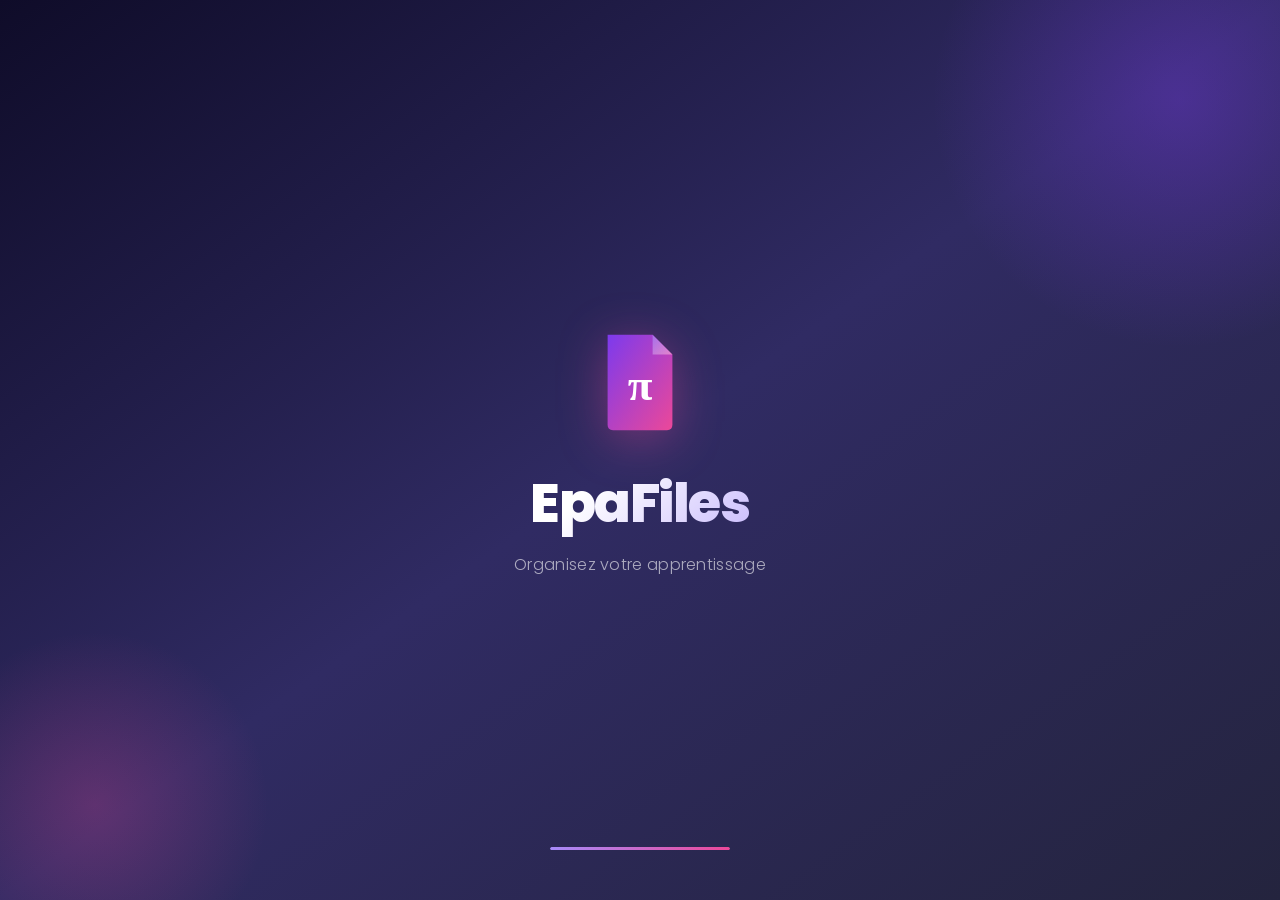
==== index.html @ f2b2f899 "Add files via upload" ====
<!DOCTYPE html>
<html lang="fr">
<head>
  <meta charset="UTF-8">
  <meta name="viewport" content="width=device-width, initial-scale=1.0">
  <meta name="theme-color" content="#7C3AED">
  <meta name="description" content="EpaFiles - Organisez vos fichiers par semaine et par jour">
  <meta name="apple-mobile-web-app-capable" content="yes">
  <meta name="apple-mobile-web-app-status-bar-style" content="black-translucent">
  <meta name="apple-mobile-web-app-title" content="EpaFiles">
  <title>EpaFiles</title>
  <link rel="manifest" href="manifest.json">
  <link rel="icon" href="icon.svg" type="image/svg+xml">
  <link rel="preconnect" href="https://fonts.googleapis.com">
  <link rel="preconnect" href="https://fonts.gstatic.com" crossorigin>
  <link href="https://fonts.googleapis.com/css2?family=Poppins:wght@300;400;500;600;700;800&display=swap" rel="stylesheet">
  <link rel="stylesheet" href="styles.css">
</head>
<body>
  <div id="app"></div>
  <div id="toast-container"></div>
  <script src="app.js"></script>
</body>
</html>
---- styles.css ----
/* ─── Variables ─── */
:root {
  --bg: #f8f7ff;
  --surface: #ffffff;
  --primary: #7C3AED;
  --primary-glow: rgba(124, 58, 237, 0.3);
  --text: #1e1b4b;
  --text-muted: #6b7280;
  --border: #e5e7eb;
  --shadow: 0 4px 20px rgba(30, 27, 75, 0.08);
  --shadow-md: 0 8px 32px rgba(30, 27, 75, 0.14);
  --shadow-lg: 0 16px 48px rgba(30, 27, 75, 0.18);
  --radius: 18px;
  --radius-sm: 12px;
  --font: 'Poppins', system-ui, sans-serif;
}

/* ─── Reset ─── */
*, *::before, *::after { box-sizing: border-box; margin: 0; padding: 0; }
html { font-size: 16px; scroll-behavior: smooth; height: 100%; }
body {
  font-family: var(--font);
  background: var(--bg);
  color: var(--text);
  min-height: 100dvh;
  -webkit-font-smoothing: antialiased;
  -moz-osx-font-smoothing: grayscale;
  overflow-x: hidden;
}
button { cursor: pointer; border: none; background: none; font-family: inherit; -webkit-tap-highlight-color: transparent; }
input { font-family: inherit; }
img, video { max-width: 100%; }

/* ─── Splash ─── */
.splash {
  display: flex;
  flex-direction: column;
  align-items: center;
  justify-content: center;
  height: 100dvh;
  background: linear-gradient(145deg, #0f0c29 0%, #302b63 50%, #24243e 100%);
  position: relative;
  overflow: hidden;
}

.splash-orb-1, .splash-orb-2 {
  position: absolute;
  border-radius: 50%;
  pointer-events: none;
}
.splash-orb-1 {
  width: 500px; height: 500px;
  background: radial-gradient(circle, rgba(124,58,237,0.35) 0%, transparent 70%);
  top: -150px; right: -150px;
  animation: orbFloat 6s ease-in-out infinite;
}
.splash-orb-2 {
  width: 350px; height: 350px;
  background: radial-gradient(circle, rgba(236,72,153,0.25) 0%, transparent 70%);
  bottom: -80px; left: -80px;
  animation: orbFloat 8s ease-in-out infinite reverse;
}

.splash-content { text-align: center; z-index: 1; padding: 0 20px; }

.splash-logo { margin-bottom: 24px; }
.splash-logo .logo-svg { width: 90px; height: auto; filter: drop-shadow(0 8px 24px rgba(236,72,153,0.4)); }

.splash-title {
  color: white;
  font-size: clamp(2.4rem, 8vw, 3.4rem);
  font-weight: 800;
  letter-spacing: -1.5px;
  background: linear-gradient(135deg, #fff 30%, #c4b5fd);
  -webkit-background-clip: text;
  -webkit-text-fill-color: transparent;
  background-clip: text;
}

.splash-sub {
  color: rgba(255,255,255,0.6);
  font-size: 1rem;
  font-weight: 300;
  margin-top: 8px;
  letter-spacing: 0.3px;
}

.splash-loader {
  position: absolute;
  bottom: 50px;
  width: 180px;
  height: 3px;
  background: rgba(255,255,255,0.12);
  border-radius: 99px;
  overflow: hidden;
}
.loader-bar {
  height: 100%;
  background: linear-gradient(90deg, #A78BFA, #EC4899, #A78BFA);
  background-size: 200% 100%;
  border-radius: 99px;
  animation: loadBar 2.1s ease forwards, shimmer 1.5s linear infinite;
}

/* ─── Page ─── */
.page {
  display: flex;
  flex-direction: column;
  min-height: 100dvh;
  animation: fadeIn 0.28s ease;
}

/* ─── Home Header ─── */
.home-header {
  padding: 52px 20px 28px;
  background: linear-gradient(145deg, #1e1b4b, #4c1d95, #312e81);
  display: flex;
  align-items: center;
  justify-content: space-between;
  gap: 12px;
  border-radius: 0 0 28px 28px;
  box-shadow: 0 8px 32px rgba(30,27,75,0.3);
  position: relative;
  overflow: hidden;
}

.home-header::after {
  content: '';
  position: absolute;
  top: -60px; right: -60px;
  width: 200px; height: 200px;
  background: radial-gradient(circle, rgba(167,139,250,0.2) 0%, transparent 70%);
  pointer-events: none;
}

.home-header-content { display: flex; align-items: center; gap: 14px; z-index: 1; }
.logo-small .logo-svg { width: 42px; height: auto; }

.app-title {
  color: white;
  font-size: 1.55rem;
  font-weight: 700;
  letter-spacing: -0.5px;
}
.app-subtitle { color: rgba(255,255,255,0.6); font-size: 0.8rem; margin-top: 1px; }

.section-label {
  font-size: 0.7rem;
  font-weight: 700;
  text-transform: uppercase;
  letter-spacing: 1.5px;
  color: var(--text-muted);
  margin-bottom: 12px;
  padding: 0 4px;
}

/* ─── Page Header ─── */
.page-header {
  padding: 52px 16px 22px;
  display: flex;
  align-items: center;
  gap: 10px;
  border-radius: 0 0 24px 24px;
  box-shadow: 0 6px 24px rgba(0,0,0,0.15);
}

.header-center { flex: 1; text-align: center; }
.header-center h1 { color: white; font-size: 1.25rem; font-weight: 700; }
.header-center p { color: rgba(255,255,255,0.7); font-size: 0.78rem; margin-top: 2px; }
.header-space { width: 80px; flex-shrink: 0; }

.back-btn {
  color: white;
  font-size: 0.82rem;
  font-weight: 600;
  padding: 8px 14px;
  background: rgba(255,255,255,0.15);
  border-radius: 20px;
  backdrop-filter: blur(10px);
  -webkit-backdrop-filter: blur(10px);
  white-space: nowrap;
  transition: background 0.2s, transform 0.15s;
  flex-shrink: 0;
}
.back-btn:hover { background: rgba(255,255,255,0.26); transform: translateX(-2px); }

/* ─── Main ─── */
.main-content {
  flex: 1;
  padding: 20px 16px 100px;
  max-width: 680px;
  margin: 0 auto;
  width: 100%;
}

/* ─── Week Cards ─── */
.weeks-grid {
  display: grid;
  grid-template-columns: repeat(2, 1fr);
  gap: 14px;
}

.week-card {
  border-radius: var(--radius);
  padding: 22px 18px 20px;
  text-align: left;
  box-shadow: var(--shadow-md);
  transition: transform 0.22s cubic-bezier(.34,1.56,.64,1), box-shadow 0.22s;
  position: relative;
  overflow: hidden;
  min-height: 155px;
}
.week-card::before {
  content: '';
  position: absolute;
  top: -24px; right: -24px;
  width: 90px; height: 90px;
  background: rgba(255,255,255,0.12);
  border-radius: 50%;
}
.week-card::after {
  content: '';
  position: absolute;
  bottom: -30px; left: -20px;
  width: 120px; height: 120px;
  background: rgba(255,255,255,0.06);
  border-radius: 50%;
}
.week-card:hover { transform: translateY(-5px) scale(1.01); box-shadow: var(--shadow-lg); }
.week-card:active { transform: translateY(-1px) scale(1); }

.week-card-inner { position: relative; z-index: 1; height: 100%; display: flex; flex-direction: column; }

.week-badge {
  display: inline-flex;
  align-items: center;
  justify-content: center;
  width: 38px; height: 38px;
  background: rgba(255,255,255,0.22);
  border-radius: 12px;
  color: white;
  font-weight: 800;
  font-size: 1.1rem;
  margin-bottom: 12px;
}

.week-label {
  color: white;
  font-size: 1.1rem;
  font-weight: 700;
  margin-bottom: 4px;
}
.week-stats { color: rgba(255,255,255,0.72); font-size: 0.78rem; }

.week-arrow {
  margin-top: auto;
  padding-top: 14px;
  color: rgba(255,255,255,0.5);
  font-size: 1.3rem;
  text-align: right;
}

/* ─── Day Cards ─── */
.days-grid {
  display: grid;
  grid-template-columns: repeat(2, 1fr);
  gap: 12px;
}
.days-grid .day-card:nth-child(7) { grid-column: 1 / -1; }

.day-card {
  background: var(--surface);
  border-radius: var(--radius);
  padding: 20px 16px 16px;
  text-align: center;
  box-shadow: var(--shadow);
  border-top: 4px solid var(--day-color);
  transition: transform 0.2s cubic-bezier(.34,1.56,.64,1), box-shadow 0.2s;
  position: relative;
  overflow: hidden;
}
.day-card::before {
  content: '';
  position: absolute;
  top: 0; left: 0; right: 0;
  height: 4px;
  background: var(--day-color);
}
.day-card:hover { transform: translateY(-3px); box-shadow: var(--shadow-md); }
.day-card:active { transform: translateY(0); }

.day-abbr {
  font-size: 0.65rem;
  font-weight: 700;
  text-transform: uppercase;
  letter-spacing: 1.5px;
  color: var(--day-color);
  margin-bottom: 4px;
}
.day-name { font-size: 1rem; font-weight: 700; color: var(--text); }
.day-count { font-size: 0.72rem; color: var(--text-muted); margin-top: 6px; }

/* ─── Folder Cards ─── */
.folders-grid { display: flex; flex-direction: column; gap: 12px; }

.folder-card {
  background: var(--surface);
  border-radius: var(--radius);
  box-shadow: var(--shadow);
  overflow: hidden;
  display: flex;
  align-items: center;
  border-left: 5px solid var(--folder-color);
  transition: transform 0.18s, box-shadow 0.18s;
}
.folder-card:hover { transform: translateX(4px); box-shadow: var(--shadow-md); }

.folder-header {
  flex: 1;
  display: flex;
  align-items: center;
  gap: 14px;
  padding: 16px 14px;
  cursor: pointer;
  min-width: 0;
}

.folder-icon {
  width: 50px; height: 50px;
  border-radius: 14px;
  display: flex;
  align-items: center;
  justify-content: center;
  font-size: 1.5rem;
  flex-shrink: 0;
  opacity: 0.9;
}

.folder-name {
  font-size: 0.92rem;
  font-weight: 600;
  color: var(--text);
  white-space: nowrap;
  overflow: hidden;
  text-overflow: ellipsis;
}
.folder-count { font-size: 0.72rem; color: var(--text-muted); margin-top: 3px; }
.folder-actions { padding: 0 14px 0 4px; }

/* ─── File List ─── */
.files-list { display: flex; flex-direction: column; gap: 10px; }

.file-item {
  background: var(--surface);
  border-radius: var(--radius-sm);
  padding: 12px 14px;
  display: flex;
  align-items: center;
  gap: 12px;
  box-shadow: var(--shadow);
  transition: transform 0.18s, box-shadow 0.18s, background 0.15s;
  user-select: none;
  -webkit-user-select: none;
}
.file-item:hover {
  transform: translateX(4px);
  box-shadow: var(--shadow-md);
  background: #faf9ff;
}
.file-item:active { transform: translateX(2px) scale(0.99); }

.file-icon {
  width: 46px; height: 46px;
  border-radius: 12px;
  display: flex;
  align-items: center;
  justify-content: center;
  font-size: 1.35rem;
  flex-shrink: 0;
}
.file-info { flex: 1; min-width: 0; }
.file-name {
  font-size: 0.88rem;
  font-weight: 500;
  color: var(--text);
  white-space: nowrap;
  overflow: hidden;
  text-overflow: ellipsis;
}
.file-meta { font-size: 0.72rem; color: var(--text-muted); margin-top: 2px; }
.file-chevron {
  font-size: 1.3rem;
  color: #d1d5db;
  flex-shrink: 0;
  line-height: 1;
}

/* ─── File Action Sheet ─── */
.faction-card { padding-bottom: 12px; }

.faction-header {
  display: flex;
  align-items: center;
  gap: 14px;
  padding: 0 4px 20px;
  border-bottom: 1px solid var(--border);
  margin-bottom: 8px;
}
.faction-file-icon {
  font-size: 2.4rem;
  flex-shrink: 0;
  line-height: 1;
}
.faction-file-name {
  font-size: 0.95rem;
  font-weight: 600;
  color: var(--text);
  word-break: break-all;
  line-height: 1.3;
}
.faction-file-meta { font-size: 0.78rem; color: var(--text-muted); margin-top: 4px; }

.faction-list { display: flex; flex-direction: column; gap: 2px; }

.faction-btn {
  display: flex;
  align-items: center;
  gap: 14px;
  width: 100%;
  padding: 14px 8px;
  border-radius: var(--radius-sm);
  transition: background 0.15s;
  text-align: left;
}
.faction-btn:hover  { background: #f5f3ff; }
.faction-btn:active { background: #ede9fe; }

.faction-btn-ico {
  font-size: 1.5rem;
  width: 42px; height: 42px;
  display: flex; align-items: center; justify-content: center;
  background: var(--bg);
  border-radius: 12px;
  flex-shrink: 0;
}
.faction-btn-text { flex: 1; display: flex; flex-direction: column; gap: 2px; }
.faction-btn-label { font-size: 0.92rem; font-weight: 600; color: var(--text); }
.faction-btn-sub   { font-size: 0.75rem; color: var(--text-muted); }
.faction-chevron   { font-size: 1.2rem; color: #d1d5db; }

.faction-btn-danger .faction-btn-label { color: #ef4444; }
.faction-btn-danger:hover  { background: #fff1f2; }
.faction-btn-danger:active { background: #fee2e2; }

.faction-cancel {
  display: block;
  width: 100%;
  margin-top: 10px;
  padding: 14px;
  text-align: center;
  font-size: 0.92rem;
  font-weight: 600;
  color: var(--text-muted);
  background: var(--bg);
  border-radius: var(--radius-sm);
  transition: background 0.15s, color 0.15s;
}
.faction-cancel:hover { background: #fee2e2; color: #ef4444; }

/* ─── Buttons ─── */
.action-btn {
  width: 36px; height: 36px;
  border-radius: 10px;
  display: flex;
  align-items: center;
  justify-content: center;
  background: var(--bg);
  font-size: 0.95rem;
  transition: background 0.18s, transform 0.15s;
}
.action-btn:hover { background: #e5e7eb; transform: scale(1.08); }
.delete-btn:hover { background: #fee2e2; }

.fab {
  position: fixed;
  bottom: 30px; right: 22px;
  width: 60px; height: 60px;
  border-radius: 50%;
  background: linear-gradient(135deg, #7C3AED, #EC4899);
  color: white;
  font-size: 2rem;
  box-shadow: 0 6px 22px rgba(124,58,237,0.45), 0 2px 8px rgba(236,72,153,0.3);
  display: flex;
  align-items: center;
  justify-content: center;
  transition: transform 0.22s cubic-bezier(.34,1.56,.64,1), box-shadow 0.22s;
  z-index: 100;
  line-height: 1;
}
.fab:hover { transform: scale(1.1) rotate(5deg); box-shadow: 0 10px 30px rgba(124,58,237,0.55); }
.fab:active { transform: scale(0.94); }

.btn-primary {
  background: linear-gradient(135deg, #7C3AED, #9333ea);
  color: white;
  padding: 13px 26px;
  border-radius: var(--radius-sm);
  font-size: 0.9rem;
  font-weight: 600;
  transition: transform 0.18s, box-shadow 0.18s;
  box-shadow: 0 4px 14px rgba(124,58,237,0.35);
}
.btn-primary:hover { transform: translateY(-2px); box-shadow: 0 8px 22px rgba(124,58,237,0.45); }
.btn-primary:active { transform: translateY(0); }

.btn-secondary {
  background: var(--bg);
  color: var(--text-muted);
  padding: 13px 26px;
  border-radius: var(--radius-sm);
  font-size: 0.9rem;
  font-weight: 500;
  border: 1.5px solid var(--border);
  transition: background 0.18s;
}
.btn-secondary:hover { background: #f0eeff; border-color: #c4b5fd; color: var(--primary); }

.install-btn {
  background: rgba(255,255,255,0.14);
  color: white;
  padding: 9px 16px;
  border-radius: 20px;
  font-size: 0.78rem;
  font-weight: 600;
  backdrop-filter: blur(10px);
  -webkit-backdrop-filter: blur(10px);
  border: 1px solid rgba(255,255,255,0.22);
  white-space: nowrap;
  transition: background 0.2s;
  flex-shrink: 0;
  z-index: 1;
}
.install-btn:hover { background: rgba(255,255,255,0.25); }
.hidden { display: none !important; }

/* ─── Modals ─── */
.modal {
  position: fixed;
  inset: 0;
  z-index: 1000;
  display: flex;
  align-items: flex-end;
  justify-content: center;
}
.modal.hidden { display: none; }

.modal-overlay {
  position: absolute;
  inset: 0;
  background: rgba(15, 12, 41, 0.55);
  backdrop-filter: blur(6px);
  -webkit-backdrop-filter: blur(6px);
}

.modal-card {
  position: relative;
  background: var(--surface);
  border-radius: 26px 26px 0 0;
  padding: 28px 22px 44px;
  width: 100%;
  max-width: 600px;
  box-shadow: 0 -12px 50px rgba(0,0,0,0.18);
  animation: slideUp 0.3s cubic-bezier(.32,.72,0,1);
}

.modal-large {
  border-radius: 24px;
  max-height: 88dvh;
  display: flex;
  flex-direction: column;
  margin: 12px;
  padding-bottom: 24px;
  animation: scaleIn 0.28s cubic-bezier(.32,.72,0,1);
}

.modal-handle {
  width: 40px; height: 4px;
  background: #e5e7eb;
  border-radius: 2px;
  margin: 0 auto 22px;
}

.modal-title { font-size: 1.2rem; font-weight: 700; margin-bottom: 22px; }

.modal-header {
  display: flex;
  align-items: center;
  justify-content: space-between;
  margin-bottom: 16px;
  padding: 0 2px;
}

.close-btn {
  width: 32px; height: 32px;
  border-radius: 50%;
  background: var(--bg);
  display: flex;
  align-items: center;
  justify-content: center;
  font-size: 0.85rem;
  color: var(--text-muted);
  transition: background 0.18s;
}
.close-btn:hover { background: #e5e7eb; }

.modal-actions { display: flex; gap: 10px; margin-top: 22px; }
.modal-actions button { flex: 1; }

/* ─── Form ─── */
.form-group { margin-bottom: 18px; }
.form-group label {
  display: block;
  font-size: 0.82rem;
  font-weight: 600;
  color: var(--text);
  margin-bottom: 8px;
  letter-spacing: 0.2px;
}
.form-group input {
  width: 100%;
  padding: 13px 15px;
  border: 2px solid var(--border);
  border-radius: var(--radius-sm);
  font-size: 0.95rem;
  color: var(--text);
  background: var(--bg);
  outline: none;
  transition: border-color 0.2s, box-shadow 0.2s;
}
.form-group input:focus {
  border-color: var(--primary);
  box-shadow: 0 0 0 4px rgba(124,58,237,0.1);
}

.color-picker { display: flex; gap: 10px; flex-wrap: wrap; padding: 4px 0; }
.color-option {
  width: 38px; height: 38px;
  border-radius: 50%;
  transition: transform 0.18s, box-shadow 0.18s;
  position: relative;
  border: 3px solid transparent;
}
.color-option:hover { transform: scale(1.14); }
.color-option.selected {
  transform: scale(1.12);
  box-shadow: 0 0 0 3px white, 0 0 0 5.5px rgba(0,0,0,0.25);
}

/* ─── Preview ─── */
.preview-content {
  flex: 1;
  overflow: auto;
  display: flex;
  align-items: center;
  justify-content: center;
  padding: 12px 0;
  min-height: 180px;
}
.preview-image { max-width: 100%; max-height: 62dvh; border-radius: 10px; object-fit: contain; }
.preview-iframe { width: 100%; height: 62dvh; border: none; border-radius: 10px; }
.preview-video { max-width: 100%; max-height: 62dvh; border-radius: 10px; }
.preview-audio { width: 100%; }
.preview-text {
  width: 100%; max-height: 62dvh; overflow: auto;
  font-family: 'Courier New', monospace;
  font-size: 0.82rem;
  background: var(--bg);
  padding: 16px;
  border-radius: 10px;
  white-space: pre-wrap;
  word-break: break-word;
  line-height: 1.6;
}
.preview-unknown { text-align: center; padding: 32px 16px; }
.preview-file-icon { font-size: 4.5rem; margin-bottom: 14px; }
.preview-unknown p { font-size: 0.9rem; color: var(--text-muted); margin-bottom: 6px; }
.preview-unknown .btn-primary { margin-top: 18px; }

/* ─── Empty State ─── */
.empty-state { text-align: center; padding: 64px 20px 20px; }
.empty-icon { font-size: 4.5rem; margin-bottom: 18px; opacity: 0.7; }
.empty-state h3 { font-size: 1.1rem; font-weight: 700; color: var(--text); }
.empty-state p { font-size: 0.88rem; color: var(--text-muted); margin-top: 6px; line-height: 1.5; }

/* ─── Footer ─── */
.app-footer {
  text-align: center;
  padding: 20px 16px;
  color: rgba(255,255,255,0.35);
  font-size: 0.72rem;
  letter-spacing: 0.3px;
}

/* ─── Toasts ─── */
#toast-container {
  position: fixed;
  bottom: 108px; left: 50%;
  transform: translateX(-50%);
  z-index: 2000;
  display: flex;
  flex-direction: column;
  align-items: center;
  gap: 8px;
  pointer-events: none;
}
.toast {
  background: #1e1b4b;
  color: white;
  padding: 11px 22px;
  border-radius: 99px;
  font-size: 0.84rem;
  font-weight: 500;
  box-shadow: 0 6px 24px rgba(0,0,0,0.22);
  opacity: 0;
  transform: translateY(12px) scale(0.95);
  transition: opacity 0.22s, transform 0.22s;
  white-space: nowrap;
  max-width: calc(100vw - 32px);
  overflow: hidden;
  text-overflow: ellipsis;
}
.toast.show { opacity: 1; transform: translateY(0) scale(1); }
.toast-success { background: linear-gradient(135deg, #059669, #10b981); }
.toast-error   { background: linear-gradient(135deg, #dc2626, #ef4444); }
.toast-info    { background: linear-gradient(135deg, #4f46e5, #6366f1); }

/* ─── Rename input inline ─── */
.folder-rename { display: flex; gap: 8px; align-items: center; width: 100%; }
.folder-rename input {
  flex: 1;
  padding: 6px 10px;
  border: 2px solid var(--primary);
  border-radius: 8px;
  font-size: 0.88rem;
  outline: none;
  background: var(--bg);
}

/* ─── Scroll indicator ─── */
.scroll-hint {
  text-align: center;
  padding: 12px;
  color: var(--text-muted);
  font-size: 0.72rem;
  opacity: 0.6;
}

/* ─── Animations ─── */
@keyframes fadeIn { from { opacity: 0; } to { opacity: 1; } }

@keyframes slideUp {
  from { transform: translateY(50px); opacity: 0; }
  to   { transform: translateY(0);    opacity: 1; }
}

@keyframes scaleIn {
  from { transform: scale(0.9); opacity: 0; }
  to   { transform: scale(1);   opacity: 1; }
}

@keyframes loadBar {
  from { width: 0%; }
  to   { width: 100%; }
}

@keyframes shimmer {
  from { background-position: 200% center; }
  to   { background-position: -200% center; }
}

@keyframes orbFloat {
  0%, 100% { transform: translateY(0) scale(1); }
  50%       { transform: translateY(-20px) scale(1.05); }
}

@keyframes bounceIn {
  0%   { transform: scale(0.25); opacity: 0; }
  55%  { transform: scale(1.12); opacity: 1; }
  75%  { transform: scale(0.93); }
  100% { transform: scale(1); }
}

@keyframes fadeUp {
  from { transform: translateY(22px); opacity: 0; }
  to   { transform: translateY(0);    opacity: 1; }
}

@keyframes slideUpCard {
  from { transform: translateY(28px); opacity: 0; }
  to   { transform: translateY(0);    opacity: 1; }
}

.animate-bounce-in { animation: bounceIn 0.7s cubic-bezier(0.36,0.07,0.19,0.97) both; }
.animate-fade-up   { animation: fadeUp 0.5s ease both; }
.animate-slide-up  { animation: slideUpCard 0.42s ease both; }

.delay-0 { animation-delay: 0ms;   }
.delay-1 { animation-delay: 80ms;  }
.delay-2 { animation-delay: 160ms; }
.delay-3 { animation-delay: 240ms; }
.delay-4 { animation-delay: 320ms; }

/* ─── Responsive ─── */
@media (min-width: 540px) {
  .weeks-grid { gap: 18px; }
  .folders-grid { grid-template-columns: repeat(2, 1fr); }
  .files-list { gap: 12px; }
}

@media (max-width: 360px) {
  .weeks-grid { grid-template-columns: 1fr; }
  .days-grid  { grid-template-columns: 1fr; }
  .days-grid .day-card:nth-child(7) { grid-column: auto; }
  .splash-title { font-size: 2rem; }
}

/* ─── Scrollbar ─── */
::-webkit-scrollbar { width: 4px; height: 4px; }
::-webkit-scrollbar-track { background: transparent; }
::-webkit-scrollbar-thumb { background: #d1d5db; border-radius: 2px; }

/* ─── Selection ─── */
::selection { background: rgba(124,58,237,0.2); }
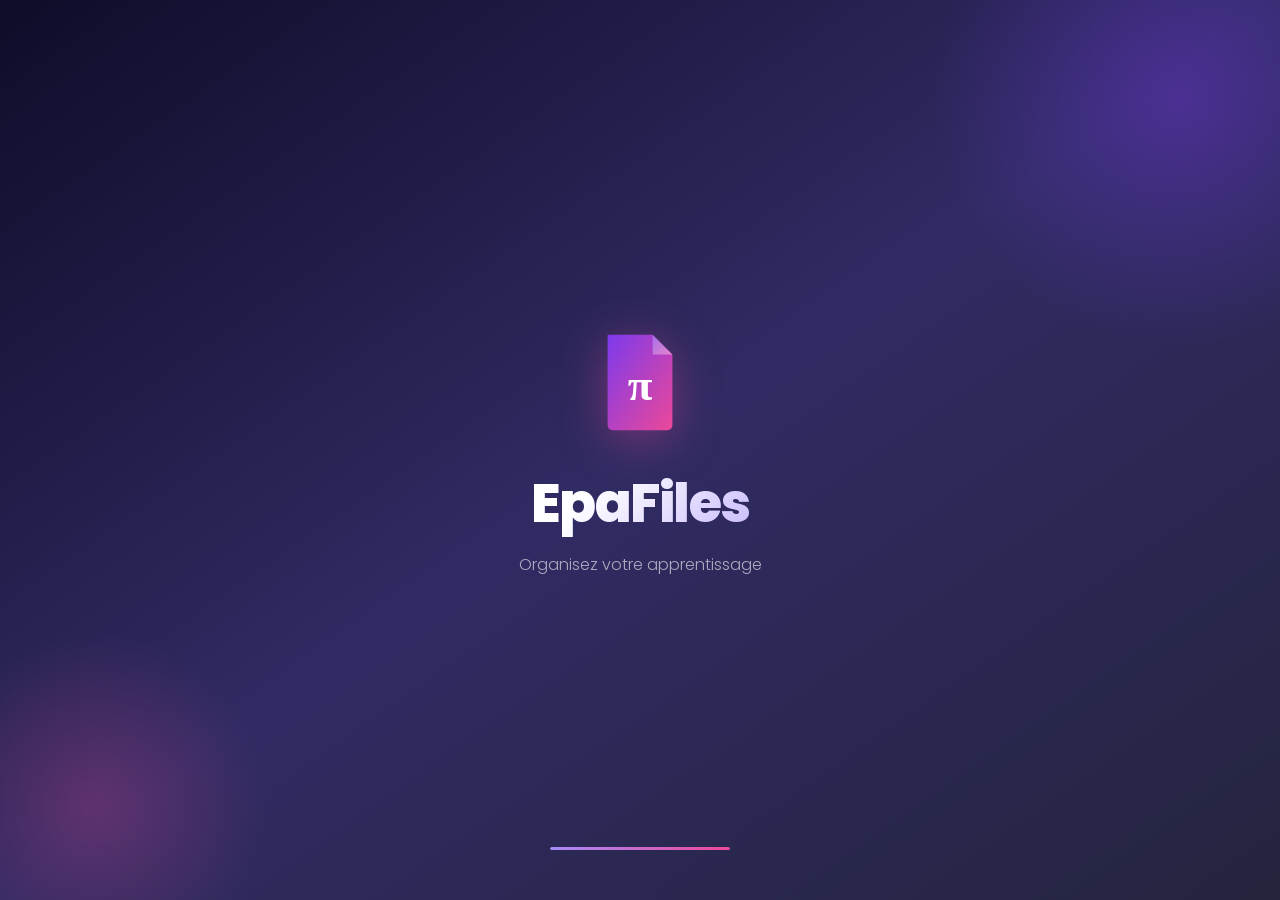
==== commit e30bec36: "Add files via upload" ====
--- a/index.html
+++ b/index.html
@@ -11,10 +11,21 @@
   <title>EpaFiles</title>
   <link rel="manifest" href="manifest.json">
   <link rel="icon" href="icon.svg" type="image/svg+xml">
+  <link rel="apple-touch-icon" href="apple-touch-icon.png">
+  <link rel="apple-touch-startup-image" href="apple-splash.png">
   <link rel="preconnect" href="https://fonts.googleapis.com">
   <link rel="preconnect" href="https://fonts.gstatic.com" crossorigin>
   <link href="https://fonts.googleapis.com/css2?family=Poppins:wght@300;400;500;600;700;800&display=swap" rel="stylesheet">
   <link rel="stylesheet" href="styles.css">
+
+<!-- Google Analytics -->
+  <script async src="https://www.googletagmanager.com/gtag/js?id=G-R3173911YQ"></script>
+  <script>
+    window.dataLayer = window.dataLayer || [];
+    function gtag(){ dataLayer.push(arguments); }
+    gtag('js', new Date());
+    gtag('config', 'G-R3173911YQ');
+  </script>
 </head>
 <body>
   <div id="app"></div>
--- a/styles.css
+++ b/styles.css
@@ -1,21 +1,21 @@
-/* ─── Variables ─── */
+/* --- Variables --- */
 :root {
   --bg: #f8f7ff;
   --surface: #ffffff;
   --primary: #7C3AED;
-  --primary-glow: rgba(124, 58, 237, 0.3);
+  --primary-glow: rgba(124,58,237,0.3);
   --text: #1e1b4b;
   --text-muted: #6b7280;
   --border: #e5e7eb;
-  --shadow: 0 4px 20px rgba(30, 27, 75, 0.08);
-  --shadow-md: 0 8px 32px rgba(30, 27, 75, 0.14);
-  --shadow-lg: 0 16px 48px rgba(30, 27, 75, 0.18);
+  --shadow: 0 4px 20px rgba(30,27,75,0.08);
+  --shadow-md: 0 8px 32px rgba(30,27,75,0.14);
+  --shadow-lg: 0 16px 48px rgba(30,27,75,0.18);
   --radius: 18px;
   --radius-sm: 12px;
   --font: 'Poppins', system-ui, sans-serif;
 }
 
-/* ─── Reset ─── */
+/* --- Reset --- */
 *, *::before, *::after { box-sizing: border-box; margin: 0; padding: 0; }
 html { font-size: 16px; scroll-behavior: smooth; height: 100%; }
 body {
@@ -28,26 +28,18 @@
   overflow-x: hidden;
 }
 button { cursor: pointer; border: none; background: none; font-family: inherit; -webkit-tap-highlight-color: transparent; }
-input { font-family: inherit; }
+input  { font-family: inherit; }
 img, video { max-width: 100%; }
 
-/* ─── Splash ─── */
+/* --- Splash --- */
 .splash {
-  display: flex;
-  flex-direction: column;
-  align-items: center;
-  justify-content: center;
+  display: flex; flex-direction: column;
+  align-items: center; justify-content: center;
   height: 100dvh;
   background: linear-gradient(145deg, #0f0c29 0%, #302b63 50%, #24243e 100%);
-  position: relative;
-  overflow: hidden;
-}
-
-.splash-orb-1, .splash-orb-2 {
-  position: absolute;
-  border-radius: 50%;
-  pointer-events: none;
-}
+  position: relative; overflow: hidden;
+}
+.splash-orb-1, .splash-orb-2 { position: absolute; border-radius: 50%; pointer-events: none; }
 .splash-orb-1 {
   width: 500px; height: 500px;
   background: radial-gradient(circle, rgba(124,58,237,0.35) 0%, transparent 70%);
@@ -60,763 +52,375 @@
   bottom: -80px; left: -80px;
   animation: orbFloat 8s ease-in-out infinite reverse;
 }
-
 .splash-content { text-align: center; z-index: 1; padding: 0 20px; }
-
 .splash-logo { margin-bottom: 24px; }
 .splash-logo .logo-svg { width: 90px; height: auto; filter: drop-shadow(0 8px 24px rgba(236,72,153,0.4)); }
-
 .splash-title {
-  color: white;
-  font-size: clamp(2.4rem, 8vw, 3.4rem);
-  font-weight: 800;
-  letter-spacing: -1.5px;
-  background: linear-gradient(135deg, #fff 30%, #c4b5fd);
-  -webkit-background-clip: text;
-  -webkit-text-fill-color: transparent;
-  background-clip: text;
-}
-
-.splash-sub {
-  color: rgba(255,255,255,0.6);
-  font-size: 1rem;
-  font-weight: 300;
-  margin-top: 8px;
-  letter-spacing: 0.3px;
-}
-
-.splash-loader {
-  position: absolute;
-  bottom: 50px;
-  width: 180px;
-  height: 3px;
-  background: rgba(255,255,255,0.12);
-  border-radius: 99px;
-  overflow: hidden;
-}
-.loader-bar {
-  height: 100%;
-  background: linear-gradient(90deg, #A78BFA, #EC4899, #A78BFA);
-  background-size: 200% 100%;
-  border-radius: 99px;
-  animation: loadBar 2.1s ease forwards, shimmer 1.5s linear infinite;
-}
-
-/* ─── Page ─── */
-.page {
-  display: flex;
-  flex-direction: column;
-  min-height: 100dvh;
-  animation: fadeIn 0.28s ease;
-}
-
-/* ─── Home Header ─── */
+  color: white; font-size: clamp(2.4rem,8vw,3.4rem); font-weight: 800; letter-spacing: -1.5px;
+  background: linear-gradient(135deg,#fff 30%,#c4b5fd);
+  -webkit-background-clip: text; -webkit-text-fill-color: transparent; background-clip: text;
+}
+.splash-sub { color: rgba(255,255,255,0.6); font-size: 1rem; font-weight: 300; margin-top: 8px; }
+.splash-loader { position: absolute; bottom: 50px; width: 180px; height: 3px; background: rgba(255,255,255,0.12); border-radius: 99px; overflow: hidden; }
+.loader-bar { height: 100%; background: linear-gradient(90deg,#A78BFA,#EC4899,#A78BFA); background-size: 200% 100%; border-radius: 99px; animation: loadBar 2.1s ease forwards, shimmer 1.5s linear infinite; }
+
+/* --- Page --- */
+.page { display: flex; flex-direction: column; min-height: 100dvh; animation: fadeIn 0.28s ease; }
+
+/* --- Home Header --- */
 .home-header {
   padding: 52px 20px 28px;
-  background: linear-gradient(145deg, #1e1b4b, #4c1d95, #312e81);
-  display: flex;
-  align-items: center;
-  justify-content: space-between;
-  gap: 12px;
-  border-radius: 0 0 28px 28px;
-  box-shadow: 0 8px 32px rgba(30,27,75,0.3);
-  position: relative;
-  overflow: hidden;
-}
-
+  background: linear-gradient(145deg,#1e1b4b,#4c1d95,#312e81);
+  display: flex; align-items: center; justify-content: space-between; gap: 12px;
+  border-radius: 0 0 28px 28px; box-shadow: 0 8px 32px rgba(30,27,75,0.3);
+  position: relative; overflow: hidden;
+}
 .home-header::after {
-  content: '';
-  position: absolute;
-  top: -60px; right: -60px;
+  content: ''; position: absolute; top: -60px; right: -60px;
   width: 200px; height: 200px;
-  background: radial-gradient(circle, rgba(167,139,250,0.2) 0%, transparent 70%);
+  background: radial-gradient(circle,rgba(167,139,250,0.2) 0%,transparent 70%);
   pointer-events: none;
 }
-
 .home-header-content { display: flex; align-items: center; gap: 14px; z-index: 1; }
 .logo-small .logo-svg { width: 42px; height: auto; }
-
-.app-title {
-  color: white;
-  font-size: 1.55rem;
-  font-weight: 700;
-  letter-spacing: -0.5px;
-}
+.app-title  { color: white; font-size: 1.55rem; font-weight: 700; letter-spacing: -0.5px; }
 .app-subtitle { color: rgba(255,255,255,0.6); font-size: 0.8rem; margin-top: 1px; }
-
-.section-label {
-  font-size: 0.7rem;
-  font-weight: 700;
-  text-transform: uppercase;
-  letter-spacing: 1.5px;
-  color: var(--text-muted);
-  margin-bottom: 12px;
-  padding: 0 4px;
-}
-
-/* ─── Page Header ─── */
-.page-header {
-  padding: 52px 16px 22px;
-  display: flex;
-  align-items: center;
-  gap: 10px;
-  border-radius: 0 0 24px 24px;
-  box-shadow: 0 6px 24px rgba(0,0,0,0.15);
-}
-
+.section-label { font-size: .7rem; font-weight: 700; text-transform: uppercase; letter-spacing: 1.5px; color: var(--text-muted); margin-bottom: 12px; padding: 0 4px; }
+
+/* --- Page Header --- */
+.page-header { padding: 52px 16px 22px; display: flex; align-items: center; gap: 10px; border-radius: 0 0 24px 24px; box-shadow: 0 6px 24px rgba(0,0,0,0.15); }
 .header-center { flex: 1; text-align: center; }
 .header-center h1 { color: white; font-size: 1.25rem; font-weight: 700; }
-.header-center p { color: rgba(255,255,255,0.7); font-size: 0.78rem; margin-top: 2px; }
+.header-center p  { color: rgba(255,255,255,0.7); font-size: 0.78rem; margin-top: 2px; }
 .header-space { width: 80px; flex-shrink: 0; }
-
 .back-btn {
-  color: white;
-  font-size: 0.82rem;
-  font-weight: 600;
-  padding: 8px 14px;
-  background: rgba(255,255,255,0.15);
-  border-radius: 20px;
-  backdrop-filter: blur(10px);
-  -webkit-backdrop-filter: blur(10px);
-  white-space: nowrap;
-  transition: background 0.2s, transform 0.15s;
-  flex-shrink: 0;
+  color: white; font-size: .82rem; font-weight: 600; padding: 8px 14px;
+  background: rgba(255,255,255,0.15); border-radius: 20px;
+  backdrop-filter: blur(10px); -webkit-backdrop-filter: blur(10px);
+  white-space: nowrap; transition: background .2s, transform .15s; flex-shrink: 0;
 }
 .back-btn:hover { background: rgba(255,255,255,0.26); transform: translateX(-2px); }
 
-/* ─── Main ─── */
-.main-content {
-  flex: 1;
-  padding: 20px 16px 100px;
-  max-width: 680px;
-  margin: 0 auto;
-  width: 100%;
-}
-
-/* ─── Week Cards ─── */
-.weeks-grid {
-  display: grid;
-  grid-template-columns: repeat(2, 1fr);
-  gap: 14px;
-}
-
+/* --- Main --- */
+.main-content { flex: 1; padding: 20px 16px 100px; max-width: 680px; margin: 0 auto; width: 100%; }
+
+/* --- Mode Cards (accueil) --- */
+.modes-list { display: flex; flex-direction: column; gap: 16px; padding-top: 4px; }
+
+.mode-card {
+  display: flex; align-items: center; gap: 16px;
+  background: var(--surface); border-radius: var(--radius);
+  padding: 20px 18px; text-align: left;
+  box-shadow: var(--shadow-md);
+  border-left: 5px solid transparent;
+  background-image: none;
+  position: relative; overflow: hidden;
+  transition: transform .22s cubic-bezier(.34,1.56,.64,1), box-shadow .22s;
+}
+.mode-card::before {
+  content: ''; position: absolute; inset: 0;
+  background: var(--mode-grad); opacity: 0.08;
+  transition: opacity .2s;
+}
+.mode-card:hover  { transform: translateX(6px); box-shadow: var(--shadow-lg); }
+.mode-card:hover::before { opacity: 0.14; }
+.mode-card:active { transform: translateX(3px) scale(0.99); }
+
+.mode-card { border-left-color: transparent; }
+.mode-card:nth-child(1) { border-left: 5px solid #7C3AED; }
+.mode-card:nth-child(2) { border-left: 5px solid #10b981; }
+.mode-card:nth-child(3) { border-left: 5px solid #f59e0b; }
+
+.mode-icon-wrap {
+  width: 56px; height: 56px; border-radius: 16px; flex-shrink: 0;
+  background: var(--mode-grad);
+  display: flex; align-items: center; justify-content: center;
+  box-shadow: 0 4px 14px rgba(0,0,0,.15);
+}
+.mode-icon { font-size: 1.7rem; line-height: 1; }
+
+.mode-info { flex: 1; min-width: 0; }
+.mode-title { font-size: 1.05rem; font-weight: 700; color: var(--text); margin-bottom: 4px; }
+.mode-desc  { font-size: .78rem; color: var(--text-muted); line-height: 1.4; margin-bottom: 6px; }
+.mode-count { font-size: .72rem; font-weight: 600; color: var(--primary); background: #f0ebff; padding: 2px 8px; border-radius: 20px; }
+
+.mode-arrow { font-size: 1.5rem; color: #d1d5db; flex-shrink: 0; transition: color .2s, transform .2s; }
+.mode-card:hover .mode-arrow { color: var(--primary); transform: translateX(4px); }
+
+/* --- Week Cards --- */
+.weeks-grid { display: grid; grid-template-columns: repeat(2,1fr); gap: 14px; }
 .week-card {
-  border-radius: var(--radius);
-  padding: 22px 18px 20px;
-  text-align: left;
-  box-shadow: var(--shadow-md);
-  transition: transform 0.22s cubic-bezier(.34,1.56,.64,1), box-shadow 0.22s;
-  position: relative;
-  overflow: hidden;
-  min-height: 155px;
-}
-.week-card::before {
-  content: '';
-  position: absolute;
-  top: -24px; right: -24px;
-  width: 90px; height: 90px;
-  background: rgba(255,255,255,0.12);
-  border-radius: 50%;
-}
-.week-card::after {
-  content: '';
-  position: absolute;
-  bottom: -30px; left: -20px;
-  width: 120px; height: 120px;
-  background: rgba(255,255,255,0.06);
-  border-radius: 50%;
-}
-.week-card:hover { transform: translateY(-5px) scale(1.01); box-shadow: var(--shadow-lg); }
+  border-radius: var(--radius); padding: 22px 18px 20px;
+  text-align: left; box-shadow: var(--shadow-md);
+  transition: transform .22s cubic-bezier(.34,1.56,.64,1), box-shadow .22s;
+  position: relative; overflow: hidden; min-height: 155px;
+}
+.week-card::before { content: ''; position: absolute; top: -24px; right: -24px; width: 90px; height: 90px; background: rgba(255,255,255,0.12); border-radius: 50%; }
+.week-card::after  { content: ''; position: absolute; bottom: -30px; left: -20px; width: 120px; height: 120px; background: rgba(255,255,255,0.06); border-radius: 50%; }
+.week-card:hover  { transform: translateY(-5px) scale(1.01); box-shadow: var(--shadow-lg); }
 .week-card:active { transform: translateY(-1px) scale(1); }
-
-.week-card-inner { position: relative; z-index: 1; height: 100%; display: flex; flex-direction: column; }
-
-.week-badge {
-  display: inline-flex;
-  align-items: center;
-  justify-content: center;
-  width: 38px; height: 38px;
-  background: rgba(255,255,255,0.22);
-  border-radius: 12px;
-  color: white;
-  font-weight: 800;
-  font-size: 1.1rem;
-  margin-bottom: 12px;
-}
-
-.week-label {
-  color: white;
-  font-size: 1.1rem;
-  font-weight: 700;
-  margin-bottom: 4px;
-}
-.week-stats { color: rgba(255,255,255,0.72); font-size: 0.78rem; }
-
-.week-arrow {
-  margin-top: auto;
-  padding-top: 14px;
-  color: rgba(255,255,255,0.5);
-  font-size: 1.3rem;
-  text-align: right;
-}
-
-/* ─── Day Cards ─── */
-.days-grid {
-  display: grid;
-  grid-template-columns: repeat(2, 1fr);
-  gap: 12px;
-}
-.days-grid .day-card:nth-child(7) { grid-column: 1 / -1; }
-
+.week-card-inner  { position: relative; z-index: 1; height: 100%; display: flex; flex-direction: column; }
+.week-badge { display: inline-flex; align-items: center; justify-content: center; width: 38px; height: 38px; background: rgba(255,255,255,0.22); border-radius: 12px; color: white; font-weight: 800; font-size: 1.1rem; margin-bottom: 12px; }
+.week-label { color: white; font-size: 1.1rem; font-weight: 700; margin-bottom: 4px; }
+.week-stats { color: rgba(255,255,255,0.72); font-size: .78rem; }
+.week-arrow { margin-top: auto; padding-top: 14px; color: rgba(255,255,255,0.5); font-size: 1.3rem; text-align: right; }
+
+/* --- Day Cards --- */
+.days-grid { display: grid; grid-template-columns: repeat(2,1fr); gap: 12px; }
+.days-grid .day-card:nth-child(7) { grid-column: 1/-1; }
 .day-card {
-  background: var(--surface);
-  border-radius: var(--radius);
-  padding: 20px 16px 16px;
-  text-align: center;
-  box-shadow: var(--shadow);
+  background: var(--surface); border-radius: var(--radius); padding: 20px 16px 16px;
+  text-align: center; box-shadow: var(--shadow);
   border-top: 4px solid var(--day-color);
-  transition: transform 0.2s cubic-bezier(.34,1.56,.64,1), box-shadow 0.2s;
-  position: relative;
-  overflow: hidden;
-}
-.day-card::before {
-  content: '';
-  position: absolute;
-  top: 0; left: 0; right: 0;
-  height: 4px;
-  background: var(--day-color);
-}
-.day-card:hover { transform: translateY(-3px); box-shadow: var(--shadow-md); }
+  transition: transform .2s cubic-bezier(.34,1.56,.64,1), box-shadow .2s;
+  position: relative; overflow: hidden;
+}
+.day-card::before { content: ''; position: absolute; top: 0; left: 0; right: 0; height: 4px; background: var(--day-color); }
+.day-card:hover  { transform: translateY(-3px); box-shadow: var(--shadow-md); }
 .day-card:active { transform: translateY(0); }
-
-.day-abbr {
-  font-size: 0.65rem;
-  font-weight: 700;
-  text-transform: uppercase;
-  letter-spacing: 1.5px;
-  color: var(--day-color);
-  margin-bottom: 4px;
-}
-.day-name { font-size: 1rem; font-weight: 700; color: var(--text); }
-.day-count { font-size: 0.72rem; color: var(--text-muted); margin-top: 6px; }
-
-/* ─── Folder Cards ─── */
+.day-abbr  { font-size: .65rem; font-weight: 700; text-transform: uppercase; letter-spacing: 1.5px; color: var(--day-color); margin-bottom: 4px; }
+.day-name  { font-size: 1rem; font-weight: 700; color: var(--text); }
+.day-count { font-size: .72rem; color: var(--text-muted); margin-top: 6px; }
+
+/* --- Folder Cards --- */
 .folders-grid { display: flex; flex-direction: column; gap: 12px; }
-
 .folder-card {
-  background: var(--surface);
-  border-radius: var(--radius);
-  box-shadow: var(--shadow);
-  overflow: hidden;
-  display: flex;
-  align-items: center;
+  background: var(--surface); border-radius: var(--radius); box-shadow: var(--shadow);
+  overflow: hidden; display: flex; align-items: center;
   border-left: 5px solid var(--folder-color);
-  transition: transform 0.18s, box-shadow 0.18s;
+  transition: transform .18s, box-shadow .18s;
 }
 .folder-card:hover { transform: translateX(4px); box-shadow: var(--shadow-md); }
-
-.folder-header {
-  flex: 1;
-  display: flex;
-  align-items: center;
-  gap: 14px;
-  padding: 16px 14px;
-  cursor: pointer;
-  min-width: 0;
-}
-
-.folder-icon {
-  width: 50px; height: 50px;
-  border-radius: 14px;
-  display: flex;
-  align-items: center;
-  justify-content: center;
-  font-size: 1.5rem;
-  flex-shrink: 0;
-  opacity: 0.9;
-}
-
-.folder-name {
-  font-size: 0.92rem;
-  font-weight: 600;
-  color: var(--text);
-  white-space: nowrap;
-  overflow: hidden;
-  text-overflow: ellipsis;
-}
-.folder-count { font-size: 0.72rem; color: var(--text-muted); margin-top: 3px; }
-.folder-actions { padding: 0 14px 0 4px; }
-
-/* ─── File List ─── */
+.folder-header { flex: 1; display: flex; align-items: center; gap: 14px; padding: 16px 14px; cursor: pointer; min-width: 0; }
+.folder-icon { width: 50px; height: 50px; border-radius: 14px; display: flex; align-items: center; justify-content: center; font-size: 1.5rem; flex-shrink: 0; opacity: .9; }
+.folder-name  { font-size: .92rem; font-weight: 600; color: var(--text); white-space: nowrap; overflow: hidden; text-overflow: ellipsis; }
+.folder-count { font-size: .72rem; color: var(--text-muted); margin-top: 3px; }
+.folder-actions { padding: 0 14px 0 4px; display: flex; gap: 6px; }
+
+/* --- File List --- */
 .files-list { display: flex; flex-direction: column; gap: 10px; }
-
 .file-item {
-  background: var(--surface);
-  border-radius: var(--radius-sm);
-  padding: 12px 14px;
-  display: flex;
-  align-items: center;
-  gap: 12px;
-  box-shadow: var(--shadow);
-  transition: transform 0.18s, box-shadow 0.18s, background 0.15s;
-  user-select: none;
-  -webkit-user-select: none;
-}
-.file-item:hover {
-  transform: translateX(4px);
-  box-shadow: var(--shadow-md);
-  background: #faf9ff;
-}
+  background: var(--surface); border-radius: var(--radius-sm); padding: 12px 14px;
+  display: flex; align-items: center; gap: 12px; box-shadow: var(--shadow);
+  cursor: pointer; user-select: none; -webkit-user-select: none;
+  transition: transform .18s, box-shadow .18s, background .15s;
+}
+.file-item:hover  { transform: translateX(4px); box-shadow: var(--shadow-md); background: #faf9ff; }
 .file-item:active { transform: translateX(2px) scale(0.99); }
-
-.file-icon {
-  width: 46px; height: 46px;
-  border-radius: 12px;
-  display: flex;
-  align-items: center;
-  justify-content: center;
-  font-size: 1.35rem;
-  flex-shrink: 0;
-}
+.file-icon { width: 46px; height: 46px; border-radius: 12px; display: flex; align-items: center; justify-content: center; font-size: 1.35rem; flex-shrink: 0; }
 .file-info { flex: 1; min-width: 0; }
-.file-name {
-  font-size: 0.88rem;
-  font-weight: 500;
-  color: var(--text);
-  white-space: nowrap;
-  overflow: hidden;
-  text-overflow: ellipsis;
-}
-.file-meta { font-size: 0.72rem; color: var(--text-muted); margin-top: 2px; }
-.file-chevron {
-  font-size: 1.3rem;
-  color: #d1d5db;
-  flex-shrink: 0;
-  line-height: 1;
-}
-
-/* ─── File Action Sheet ─── */
-.faction-card { padding-bottom: 12px; }
-
-.faction-header {
-  display: flex;
-  align-items: center;
-  gap: 14px;
-  padding: 0 4px 20px;
-  border-bottom: 1px solid var(--border);
-  margin-bottom: 8px;
-}
-.faction-file-icon {
-  font-size: 2.4rem;
-  flex-shrink: 0;
-  line-height: 1;
-}
-.faction-file-name {
-  font-size: 0.95rem;
-  font-weight: 600;
-  color: var(--text);
-  word-break: break-all;
-  line-height: 1.3;
-}
-.faction-file-meta { font-size: 0.78rem; color: var(--text-muted); margin-top: 4px; }
-
-.faction-list { display: flex; flex-direction: column; gap: 2px; }
-
-.faction-btn {
-  display: flex;
-  align-items: center;
-  gap: 14px;
-  width: 100%;
-  padding: 14px 8px;
-  border-radius: var(--radius-sm);
-  transition: background 0.15s;
-  text-align: left;
-}
-.faction-btn:hover  { background: #f5f3ff; }
-.faction-btn:active { background: #ede9fe; }
-
-.faction-btn-ico {
-  font-size: 1.5rem;
-  width: 42px; height: 42px;
+.file-name { font-size: .88rem; font-weight: 500; color: var(--text); white-space: nowrap; overflow: hidden; text-overflow: ellipsis; }
+.file-meta { font-size: .72rem; color: var(--text-muted); margin-top: 2px; }
+.file-actions { display: flex; gap: 6px; flex-shrink: 0; }
+
+/* --- Buttons --- */
+.action-btn {
+  width: 36px; height: 36px; border-radius: 10px;
   display: flex; align-items: center; justify-content: center;
-  background: var(--bg);
-  border-radius: 12px;
-  flex-shrink: 0;
-}
-.faction-btn-text { flex: 1; display: flex; flex-direction: column; gap: 2px; }
-.faction-btn-label { font-size: 0.92rem; font-weight: 600; color: var(--text); }
-.faction-btn-sub   { font-size: 0.75rem; color: var(--text-muted); }
-.faction-chevron   { font-size: 1.2rem; color: #d1d5db; }
-
-.faction-btn-danger .faction-btn-label { color: #ef4444; }
-.faction-btn-danger:hover  { background: #fff1f2; }
-.faction-btn-danger:active { background: #fee2e2; }
-
-.faction-cancel {
-  display: block;
-  width: 100%;
-  margin-top: 10px;
-  padding: 14px;
-  text-align: center;
-  font-size: 0.92rem;
-  font-weight: 600;
-  color: var(--text-muted);
-  background: var(--bg);
-  border-radius: var(--radius-sm);
-  transition: background 0.15s, color 0.15s;
-}
-.faction-cancel:hover { background: #fee2e2; color: #ef4444; }
-
-/* ─── Buttons ─── */
-.action-btn {
-  width: 36px; height: 36px;
-  border-radius: 10px;
-  display: flex;
-  align-items: center;
-  justify-content: center;
-  background: var(--bg);
-  font-size: 0.95rem;
-  transition: background 0.18s, transform 0.15s;
-}
-.action-btn:hover { background: #e5e7eb; transform: scale(1.08); }
-.delete-btn:hover { background: #fee2e2; }
+  background: var(--bg); font-size: .95rem;
+  transition: background .18s, transform .15s;
+}
+.action-btn:hover  { background: #e5e7eb; transform: scale(1.08); }
+.rename-btn:hover  { background: #ede9fe; }
+.delete-btn:hover  { background: #fee2e2; }
 
 .fab {
-  position: fixed;
-  bottom: 30px; right: 22px;
-  width: 60px; height: 60px;
-  border-radius: 50%;
-  background: linear-gradient(135deg, #7C3AED, #EC4899);
-  color: white;
-  font-size: 2rem;
+  position: fixed; bottom: 30px; right: 22px;
+  width: 60px; height: 60px; border-radius: 50%;
+  background: linear-gradient(135deg,#7C3AED,#EC4899);
+  color: white; font-size: 2rem;
   box-shadow: 0 6px 22px rgba(124,58,237,0.45), 0 2px 8px rgba(236,72,153,0.3);
-  display: flex;
-  align-items: center;
-  justify-content: center;
-  transition: transform 0.22s cubic-bezier(.34,1.56,.64,1), box-shadow 0.22s;
+  display: flex; align-items: center; justify-content: center;
+  transition: transform .22s cubic-bezier(.34,1.56,.64,1), box-shadow .22s;
   z-index: 100;
-  line-height: 1;
-}
-.fab:hover { transform: scale(1.1) rotate(5deg); box-shadow: 0 10px 30px rgba(124,58,237,0.55); }
+}
+.fab:hover  { transform: scale(1.1) rotate(5deg); box-shadow: 0 10px 30px rgba(124,58,237,0.55); }
 .fab:active { transform: scale(0.94); }
 
 .btn-primary {
-  background: linear-gradient(135deg, #7C3AED, #9333ea);
-  color: white;
-  padding: 13px 26px;
-  border-radius: var(--radius-sm);
-  font-size: 0.9rem;
-  font-weight: 600;
-  transition: transform 0.18s, box-shadow 0.18s;
-  box-shadow: 0 4px 14px rgba(124,58,237,0.35);
-}
-.btn-primary:hover { transform: translateY(-2px); box-shadow: 0 8px 22px rgba(124,58,237,0.45); }
+  background: linear-gradient(135deg,#7C3AED,#9333ea); color: white;
+  padding: 13px 26px; border-radius: var(--radius-sm); font-size: .9rem; font-weight: 600;
+  transition: transform .18s, box-shadow .18s; box-shadow: 0 4px 14px rgba(124,58,237,.35);
+}
+.btn-primary:hover  { transform: translateY(-2px); box-shadow: 0 8px 22px rgba(124,58,237,.45); }
 .btn-primary:active { transform: translateY(0); }
 
 .btn-secondary {
-  background: var(--bg);
-  color: var(--text-muted);
-  padding: 13px 26px;
-  border-radius: var(--radius-sm);
-  font-size: 0.9rem;
-  font-weight: 500;
-  border: 1.5px solid var(--border);
-  transition: background 0.18s;
+  background: var(--bg); color: var(--text-muted);
+  padding: 13px 26px; border-radius: var(--radius-sm); font-size: .9rem; font-weight: 500;
+  border: 1.5px solid var(--border); transition: background .18s;
 }
 .btn-secondary:hover { background: #f0eeff; border-color: #c4b5fd; color: var(--primary); }
 
 .install-btn {
-  background: rgba(255,255,255,0.14);
-  color: white;
-  padding: 9px 16px;
-  border-radius: 20px;
-  font-size: 0.78rem;
-  font-weight: 600;
-  backdrop-filter: blur(10px);
-  -webkit-backdrop-filter: blur(10px);
-  border: 1px solid rgba(255,255,255,0.22);
-  white-space: nowrap;
-  transition: background 0.2s;
-  flex-shrink: 0;
-  z-index: 1;
+  background: rgba(255,255,255,0.14); color: white; padding: 9px 16px;
+  border-radius: 20px; font-size: .78rem; font-weight: 600;
+  backdrop-filter: blur(10px); -webkit-backdrop-filter: blur(10px);
+  border: 1px solid rgba(255,255,255,0.22); white-space: nowrap; transition: background .2s;
+  flex-shrink: 0; z-index: 1;
 }
 .install-btn:hover { background: rgba(255,255,255,0.25); }
 .hidden { display: none !important; }
 
-/* ─── Modals ─── */
-.modal {
-  position: fixed;
-  inset: 0;
-  z-index: 1000;
-  display: flex;
-  align-items: flex-end;
-  justify-content: center;
-}
+/* --- Bouton langue --- */
+.header-right { display: flex; align-items: center; gap: 8px; flex-shrink: 0; z-index: 1; }
+.lang-btn {
+  display: flex; align-items: center; gap: 5px;
+  background: rgba(255,255,255,0.15); color: white;
+  padding: 7px 12px; border-radius: 20px; font-size: .78rem; font-weight: 700;
+  backdrop-filter: blur(10px); -webkit-backdrop-filter: blur(10px);
+  border: 1px solid rgba(255,255,255,0.22);
+  transition: background .2s, transform .15s; white-space: nowrap;
+}
+.lang-btn:hover  { background: rgba(255,255,255,0.28); transform: scale(1.05); }
+.lang-btn:active { transform: scale(0.97); }
+.lang-globe { font-size: 1rem; }
+.lang-code  { font-size: .75rem; letter-spacing: .5px; }
+
+/* --- Panneau langue --- */
+#lang-sheet {
+  position: fixed; inset: 0; z-index: 4000;
+  display: flex; align-items: flex-end; justify-content: center;
+}
+.lang-overlay {
+  position: absolute; inset: 0;
+  background: rgba(15,12,41,0);
+  backdrop-filter: blur(0px); -webkit-backdrop-filter: blur(0px);
+  transition: background .32s, backdrop-filter .32s;
+}
+#lang-sheet.open .lang-overlay { background: rgba(15,12,41,0.5); backdrop-filter: blur(6px); -webkit-backdrop-filter: blur(6px); }
+.lang-panel {
+  position: relative; width: 100%; max-width: 480px;
+  background: white; border-radius: 28px 28px 0 0;
+  padding: 16px 20px 48px; box-shadow: 0 -8px 40px rgba(0,0,0,.18);
+  transform: translateY(100%); transition: transform .32s cubic-bezier(.32,.72,0,1);
+}
+#lang-sheet.open .lang-panel { transform: translateY(0); }
+.lang-panel-handle  { width: 40px; height: 4px; background: #e5e7eb; border-radius: 2px; margin: 0 auto 20px; }
+.lang-panel-title   { font-size: 1rem; font-weight: 700; color: #1e1b4b; margin-bottom: 16px; text-align: center; }
+.lang-options       { display: flex; flex-direction: column; gap: 10px; }
+.lang-option {
+  display: flex; align-items: center; gap: 16px;
+  width: 100%; padding: 16px; border-radius: 16px;
+  background: #f8f7ff; border: 2px solid transparent;
+  transition: background .18s, border-color .18s, transform .15s; text-align: left;
+}
+.lang-option:hover  { background: #ede9fe; transform: scale(1.01); }
+.lang-option:active { transform: scale(0.98); }
+.lang-option.active { background: #f0ebff; border-color: #7C3AED; }
+.lang-opt-flag  { font-size: 2rem; flex-shrink: 0; line-height: 1; }
+.lang-opt-text  { flex: 1; display: flex; flex-direction: column; gap: 2px; }
+.lang-opt-name  { font-size: 1rem; font-weight: 700; color: #1e1b4b; }
+.lang-opt-sub   { font-size: .78rem; color: #6b7280; }
+.lang-opt-check { font-size: 1.1rem; font-weight: 900; color: #7C3AED; flex-shrink: 0; }
+
+/* --- Modales generiques --- */
+.modal { position: fixed; inset: 0; z-index: 1000; display: flex; align-items: flex-end; justify-content: center; }
 .modal.hidden { display: none; }
-
-.modal-overlay {
-  position: absolute;
-  inset: 0;
-  background: rgba(15, 12, 41, 0.55);
-  backdrop-filter: blur(6px);
-  -webkit-backdrop-filter: blur(6px);
-}
-
+.modal-overlay { position: absolute; inset: 0; background: rgba(15,12,41,0.55); backdrop-filter: blur(6px); -webkit-backdrop-filter: blur(6px); }
 .modal-card {
-  position: relative;
-  background: var(--surface);
-  border-radius: 26px 26px 0 0;
-  padding: 28px 22px 44px;
-  width: 100%;
-  max-width: 600px;
-  box-shadow: 0 -12px 50px rgba(0,0,0,0.18);
-  animation: slideUp 0.3s cubic-bezier(.32,.72,0,1);
-}
-
-.modal-large {
-  border-radius: 24px;
-  max-height: 88dvh;
-  display: flex;
-  flex-direction: column;
-  margin: 12px;
-  padding-bottom: 24px;
-  animation: scaleIn 0.28s cubic-bezier(.32,.72,0,1);
-}
-
-.modal-handle {
-  width: 40px; height: 4px;
-  background: #e5e7eb;
-  border-radius: 2px;
-  margin: 0 auto 22px;
-}
-
-.modal-title { font-size: 1.2rem; font-weight: 700; margin-bottom: 22px; }
-
-.modal-header {
-  display: flex;
-  align-items: center;
-  justify-content: space-between;
-  margin-bottom: 16px;
-  padding: 0 2px;
-}
-
-.close-btn {
-  width: 32px; height: 32px;
-  border-radius: 50%;
-  background: var(--bg);
-  display: flex;
-  align-items: center;
-  justify-content: center;
-  font-size: 0.85rem;
-  color: var(--text-muted);
-  transition: background 0.18s;
-}
-.close-btn:hover { background: #e5e7eb; }
-
+  position: relative; background: var(--surface); border-radius: 26px 26px 0 0;
+  padding: 16px 22px 44px; width: 100%; max-width: 600px;
+  box-shadow: 0 -12px 50px rgba(0,0,0,.18);
+  animation: slideUp .3s cubic-bezier(.32,.72,0,1);
+}
+.modal-handle  { width: 40px; height: 4px; background: #e5e7eb; border-radius: 2px; margin: 0 auto 22px; }
+.modal-title   { font-size: 1.2rem; font-weight: 700; margin-bottom: 22px; }
 .modal-actions { display: flex; gap: 10px; margin-top: 22px; }
 .modal-actions button { flex: 1; }
 
-/* ─── Form ─── */
+/* --- Formulaires --- */
 .form-group { margin-bottom: 18px; }
-.form-group label {
-  display: block;
-  font-size: 0.82rem;
-  font-weight: 600;
-  color: var(--text);
-  margin-bottom: 8px;
-  letter-spacing: 0.2px;
-}
+.form-group label { display: block; font-size: .82rem; font-weight: 600; color: var(--text); margin-bottom: 8px; }
 .form-group input {
-  width: 100%;
-  padding: 13px 15px;
-  border: 2px solid var(--border);
-  border-radius: var(--radius-sm);
-  font-size: 0.95rem;
-  color: var(--text);
-  background: var(--bg);
-  outline: none;
-  transition: border-color 0.2s, box-shadow 0.2s;
-}
-.form-group input:focus {
-  border-color: var(--primary);
-  box-shadow: 0 0 0 4px rgba(124,58,237,0.1);
-}
-
+  width: 100%; padding: 13px 15px;
+  border: 2px solid var(--border); border-radius: var(--radius-sm);
+  font-size: .95rem; color: var(--text); background: var(--bg);
+  outline: none; font-family: var(--font);
+  transition: border-color .2s, box-shadow .2s;
+}
+.form-group input:focus { border-color: var(--primary); box-shadow: 0 0 0 4px rgba(124,58,237,.1); }
 .color-picker { display: flex; gap: 10px; flex-wrap: wrap; padding: 4px 0; }
-.color-option {
-  width: 38px; height: 38px;
-  border-radius: 50%;
-  transition: transform 0.18s, box-shadow 0.18s;
-  position: relative;
-  border: 3px solid transparent;
-}
-.color-option:hover { transform: scale(1.14); }
-.color-option.selected {
-  transform: scale(1.12);
-  box-shadow: 0 0 0 3px white, 0 0 0 5.5px rgba(0,0,0,0.25);
-}
-
-/* ─── Preview ─── */
-.preview-content {
-  flex: 1;
-  overflow: auto;
-  display: flex;
-  align-items: center;
-  justify-content: center;
-  padding: 12px 0;
-  min-height: 180px;
-}
-.preview-image { max-width: 100%; max-height: 62dvh; border-radius: 10px; object-fit: contain; }
-.preview-iframe { width: 100%; height: 62dvh; border: none; border-radius: 10px; }
-.preview-video { max-width: 100%; max-height: 62dvh; border-radius: 10px; }
-.preview-audio { width: 100%; }
-.preview-text {
-  width: 100%; max-height: 62dvh; overflow: auto;
-  font-family: 'Courier New', monospace;
-  font-size: 0.82rem;
-  background: var(--bg);
-  padding: 16px;
-  border-radius: 10px;
-  white-space: pre-wrap;
-  word-break: break-word;
-  line-height: 1.6;
-}
-.preview-unknown { text-align: center; padding: 32px 16px; }
-.preview-file-icon { font-size: 4.5rem; margin-bottom: 14px; }
-.preview-unknown p { font-size: 0.9rem; color: var(--text-muted); margin-bottom: 6px; }
-.preview-unknown .btn-primary { margin-top: 18px; }
-
-/* ─── Empty State ─── */
+.color-option { width: 38px; height: 38px; border-radius: 50%; transition: transform .18s, box-shadow .18s; border: 3px solid transparent; }
+.color-option:hover    { transform: scale(1.14); }
+.color-option.selected { transform: scale(1.12); box-shadow: 0 0 0 3px white, 0 0 0 5.5px rgba(0,0,0,.25); }
+
+/* --- Rename modal --- */
+.rename-modal-card { border-radius: 24px; max-height: 88dvh; display: flex; flex-direction: column; margin: 12px; padding-bottom: 24px; }
+
+/* --- Empty State --- */
 .empty-state { text-align: center; padding: 64px 20px 20px; }
-.empty-icon { font-size: 4.5rem; margin-bottom: 18px; opacity: 0.7; }
+.empty-icon  { font-size: 4.5rem; margin-bottom: 18px; opacity: .7; }
 .empty-state h3 { font-size: 1.1rem; font-weight: 700; color: var(--text); }
-.empty-state p { font-size: 0.88rem; color: var(--text-muted); margin-top: 6px; line-height: 1.5; }
-
-/* ─── Footer ─── */
-.app-footer {
-  text-align: center;
-  padding: 20px 16px;
-  color: rgba(255,255,255,0.35);
-  font-size: 0.72rem;
-  letter-spacing: 0.3px;
-}
-
-/* ─── Toasts ─── */
-#toast-container {
-  position: fixed;
-  bottom: 108px; left: 50%;
-  transform: translateX(-50%);
-  z-index: 2000;
-  display: flex;
-  flex-direction: column;
-  align-items: center;
-  gap: 8px;
-  pointer-events: none;
-}
-.toast {
-  background: #1e1b4b;
-  color: white;
-  padding: 11px 22px;
-  border-radius: 99px;
-  font-size: 0.84rem;
-  font-weight: 500;
-  box-shadow: 0 6px 24px rgba(0,0,0,0.22);
-  opacity: 0;
-  transform: translateY(12px) scale(0.95);
-  transition: opacity 0.22s, transform 0.22s;
-  white-space: nowrap;
-  max-width: calc(100vw - 32px);
-  overflow: hidden;
-  text-overflow: ellipsis;
-}
-.toast.show { opacity: 1; transform: translateY(0) scale(1); }
-.toast-success { background: linear-gradient(135deg, #059669, #10b981); }
-.toast-error   { background: linear-gradient(135deg, #dc2626, #ef4444); }
-.toast-info    { background: linear-gradient(135deg, #4f46e5, #6366f1); }
-
-/* ─── Rename input inline ─── */
-.folder-rename { display: flex; gap: 8px; align-items: center; width: 100%; }
-.folder-rename input {
-  flex: 1;
-  padding: 6px 10px;
-  border: 2px solid var(--primary);
-  border-radius: 8px;
-  font-size: 0.88rem;
-  outline: none;
-  background: var(--bg);
-}
-
-/* ─── Scroll indicator ─── */
-.scroll-hint {
-  text-align: center;
-  padding: 12px;
-  color: var(--text-muted);
-  font-size: 0.72rem;
-  opacity: 0.6;
-}
-
-/* ─── Animations ─── */
-@keyframes fadeIn { from { opacity: 0; } to { opacity: 1; } }
-
-@keyframes slideUp {
-  from { transform: translateY(50px); opacity: 0; }
-  to   { transform: translateY(0);    opacity: 1; }
-}
-
-@keyframes scaleIn {
-  from { transform: scale(0.9); opacity: 0; }
-  to   { transform: scale(1);   opacity: 1; }
-}
-
-@keyframes loadBar {
-  from { width: 0%; }
-  to   { width: 100%; }
-}
-
-@keyframes shimmer {
-  from { background-position: 200% center; }
-  to   { background-position: -200% center; }
-}
-
-@keyframes orbFloat {
-  0%, 100% { transform: translateY(0) scale(1); }
-  50%       { transform: translateY(-20px) scale(1.05); }
-}
-
-@keyframes bounceIn {
-  0%   { transform: scale(0.25); opacity: 0; }
-  55%  { transform: scale(1.12); opacity: 1; }
-  75%  { transform: scale(0.93); }
-  100% { transform: scale(1); }
-}
-
-@keyframes fadeUp {
-  from { transform: translateY(22px); opacity: 0; }
-  to   { transform: translateY(0);    opacity: 1; }
-}
-
-@keyframes slideUpCard {
-  from { transform: translateY(28px); opacity: 0; }
-  to   { transform: translateY(0);    opacity: 1; }
-}
-
-.animate-bounce-in { animation: bounceIn 0.7s cubic-bezier(0.36,0.07,0.19,0.97) both; }
-.animate-fade-up   { animation: fadeUp 0.5s ease both; }
-.animate-slide-up  { animation: slideUpCard 0.42s ease both; }
-
-.delay-0 { animation-delay: 0ms;   }
-.delay-1 { animation-delay: 80ms;  }
+.empty-state p  { font-size: .88rem; color: var(--text-muted); margin-top: 6px; line-height: 1.5; }
+
+/* --- Footer --- */
+.app-footer { text-align: center; padding: 20px 16px; color: rgba(255,255,255,0.35); font-size: .72rem; letter-spacing: .3px; }
+
+/* --- Toasts --- */
+#toast-container { position: fixed; bottom: 108px; left: 50%; transform: translateX(-50%); z-index: 2000; display: flex; flex-direction: column; align-items: center; gap: 8px; pointer-events: none; }
+.toast { background: #1e1b4b; color: white; padding: 11px 22px; border-radius: 99px; font-size: .84rem; font-weight: 500; box-shadow: 0 6px 24px rgba(0,0,0,.22); opacity: 0; transform: translateY(12px) scale(0.95); transition: opacity .22s, transform .22s; white-space: nowrap; max-width: calc(100vw - 32px); overflow: hidden; text-overflow: ellipsis; }
+.toast.show     { opacity: 1; transform: translateY(0) scale(1); }
+.toast-success  { background: linear-gradient(135deg,#059669,#10b981); }
+.toast-error    { background: linear-gradient(135deg,#dc2626,#ef4444); }
+.toast-info     { background: linear-gradient(135deg,#4f46e5,#6366f1); }
+
+/* --- Banniere mise a jour --- */
+.update-banner { position: fixed; top: -120px; left: 12px; right: 12px; background: linear-gradient(135deg,#7C3AED,#EC4899); border-radius: 18px; padding: 14px 16px; display: flex; align-items: center; gap: 12px; z-index: 3000; box-shadow: 0 8px 30px rgba(124,58,237,.4); transition: top .4s cubic-bezier(.32,.72,0,1); }
+.update-banner.show { top: 16px; }
+.update-icon { font-size: 1.5rem; flex-shrink: 0; }
+.update-text  { flex: 1; }
+.update-text strong { display: block; color: white; font-size: .88rem; font-weight: 700; }
+.update-text span   { color: rgba(255,255,255,.8); font-size: .75rem; }
+.update-btn   { background: white; color: #7C3AED; border-radius: 20px; padding: 8px 16px; font-size: .8rem; font-weight: 700; flex-shrink: 0; transition: transform .15s; }
+.update-btn:hover   { transform: scale(1.05); }
+.update-close { color: rgba(255,255,255,.7); font-size: .85rem; flex-shrink: 0; padding: 4px; }
+.update-close:hover { color: white; }
+
+/* --- Banniere iOS --- */
+.ios-banner {
+  position: fixed; bottom: -160px; left: 12px; right: 12px;
+  background: white; border-radius: 20px; padding: 18px 16px 22px;
+  box-shadow: 0 -4px 30px rgba(0,0,0,.18);
+  display: flex; align-items: center; gap: 14px;
+  z-index: 3000; transition: bottom .4s cubic-bezier(.32,.72,0,1);
+  border: 1px solid rgba(124,58,237,.15);
+}
+.ios-banner.show { bottom: 20px; }
+.ios-banner-close { position: absolute; top: 10px; right: 12px; width: 24px; height: 24px; border-radius: 50%; background: #f3f4f6; color: #9ca3af; font-size: .7rem; display: flex; align-items: center; justify-content: center; }
+.ios-banner-icon .logo-svg { width: 48px; height: auto; flex-shrink: 0; }
+.ios-banner-text { flex: 1; display: flex; flex-direction: column; gap: 4px; min-width: 0; }
+.ios-banner-text strong { font-size: .92rem; color: #1e1b4b; }
+.ios-banner-text span   { font-size: .78rem; color: #6b7280; line-height: 1.4; }
+.ios-banner-text b { color: #7C3AED; }
+.ios-banner-arrow { font-size: 1.2rem; animation: bounce 1.5s ease-in-out infinite; color: #7C3AED; }
+
+/* --- Animations --- */
+@keyframes fadeIn    { from { opacity: 0; } to { opacity: 1; } }
+@keyframes slideUp   { from { transform: translateY(50px); opacity: 0; } to { transform: translateY(0); opacity: 1; } }
+@keyframes scaleIn   { from { transform: scale(0.9); opacity: 0; } to { transform: scale(1); opacity: 1; } }
+@keyframes loadBar   { from { width: 0%; } to { width: 100%; } }
+@keyframes shimmer   { from { background-position: 200% center; } to { background-position: -200% center; } }
+@keyframes orbFloat  { 0%,100% { transform: translateY(0) scale(1); } 50% { transform: translateY(-20px) scale(1.05); } }
+@keyframes bounceIn  { 0% { transform: scale(0.25); opacity: 0; } 55% { transform: scale(1.12); opacity: 1; } 75% { transform: scale(0.93); } 100% { transform: scale(1); } }
+@keyframes fadeUp    { from { transform: translateY(22px); opacity: 0; } to { transform: translateY(0); opacity: 1; } }
+@keyframes slideUpCard { from { transform: translateY(28px); opacity: 0; } to { transform: translateY(0); opacity: 1; } }
+@keyframes bounce    { 0%,100% { transform: translateY(0); } 50% { transform: translateY(6px); } }
+
+.animate-bounce-in { animation: bounceIn .7s cubic-bezier(0.36,.07,.19,.97) both; }
+.animate-fade-up   { animation: fadeUp .5s ease both; }
+.animate-slide-up  { animation: slideUpCard .42s ease both; }
+.delay-0 { animation-delay: 0ms; }
+.delay-1 { animation-delay: 80ms; }
 .delay-2 { animation-delay: 160ms; }
 .delay-3 { animation-delay: 240ms; }
 .delay-4 { animation-delay: 320ms; }
 
-/* ─── Responsive ─── */
+/* --- Responsive --- */
 @media (min-width: 540px) {
   .weeks-grid { gap: 18px; }
-  .folders-grid { grid-template-columns: repeat(2, 1fr); }
-  .files-list { gap: 12px; }
-}
-
+  .folders-grid { grid-template-columns: repeat(2,1fr); }
+}
 @media (max-width: 360px) {
   .weeks-grid { grid-template-columns: 1fr; }
   .days-grid  { grid-template-columns: 1fr; }
@@ -824,10 +428,8 @@
   .splash-title { font-size: 2rem; }
 }
 
-/* ─── Scrollbar ─── */
-::-webkit-scrollbar { width: 4px; height: 4px; }
+/* --- Scrollbar --- */
+::-webkit-scrollbar       { width: 4px; height: 4px; }
 ::-webkit-scrollbar-track { background: transparent; }
 ::-webkit-scrollbar-thumb { background: #d1d5db; border-radius: 2px; }
-
-/* ─── Selection ─── */
 ::selection { background: rgba(124,58,237,0.2); }
